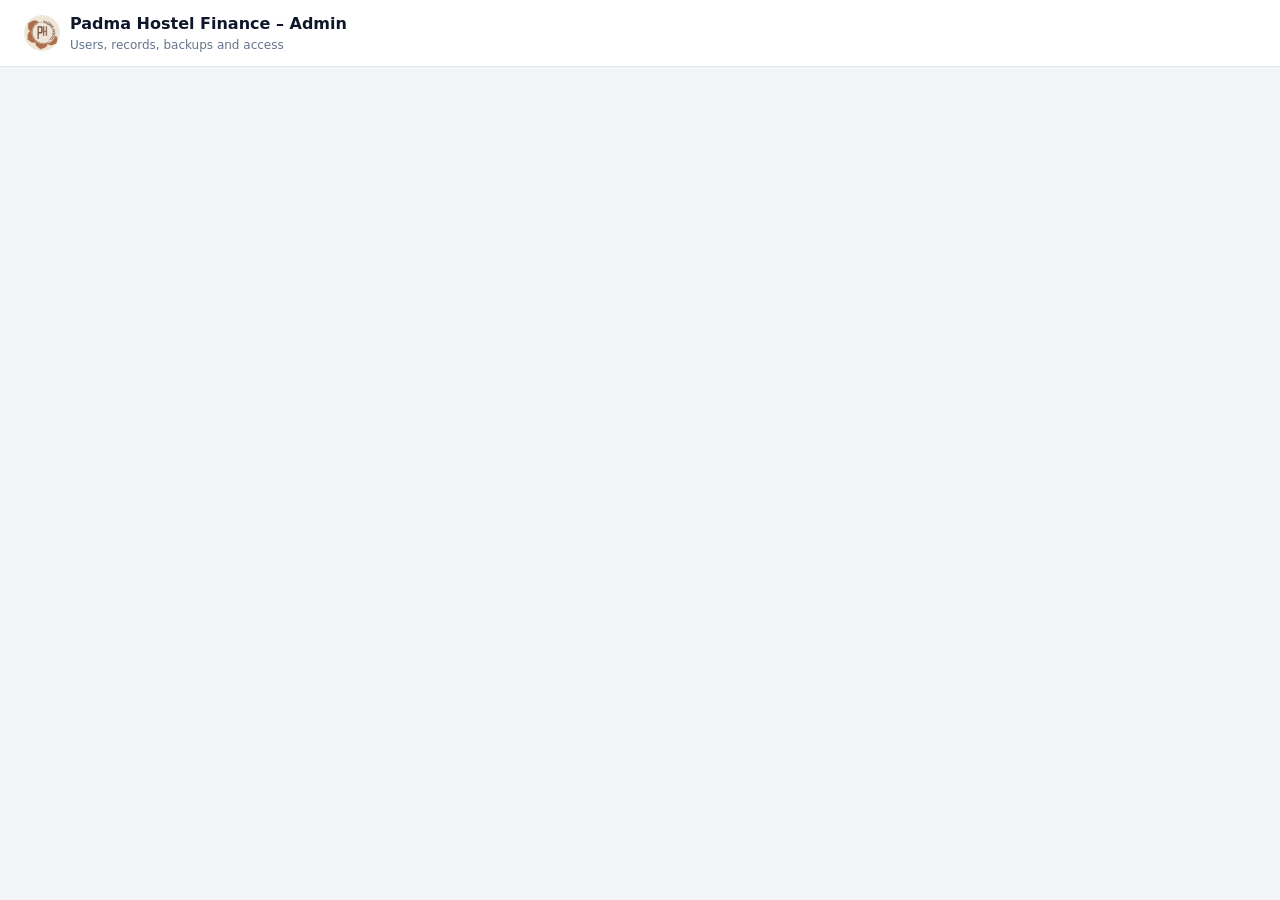
==== admin.html @ 1eb76de9 "v5.0.0: Google sign-in with a profile and Drive folder per person, admin profile cards with read-onl" ====
<!DOCTYPE html>
<html lang="en">
<head>
<meta charset="utf-8">
<meta name="viewport" content="width=device-width, initial-scale=1">
<meta http-equiv="Content-Security-Policy" content="default-src 'self'; style-src 'self' 'unsafe-inline'; script-src 'self'; img-src 'self' data: https://*.googleusercontent.com; connect-src 'self'">
<meta name="robots" content="noindex">
<title>Padma Hostel Finance – Admin</title>
<link rel="icon" href="assets/icon-192.png">
<style>
  :root { --brand: #78350f; --line: #e2e8f0; --muted: #64748b; }
  * { box-sizing: border-box; }
  body { margin: 0; font: 14px/1.5 "Segoe UI", system-ui, Arial, sans-serif; background: #f4f5f9; color: #0f172a; }
  header { background: #fff; border-bottom: 1px solid var(--line); padding: 12px 24px; display: flex; align-items: center; justify-content: space-between; gap: 12px; position: sticky; top: 0; z-index: 5; }
  header .brand { display: flex; align-items: center; gap: 10px; font-weight: 700; font-size: 16px; }
  header img { width: 36px; height: 36px; border-radius: 9px; }
  header small { display: block; font-weight: 500; color: var(--muted); font-size: 12px; }
  .testbar { background: #ea580c; color: #fff; text-align: center; font-weight: 700; font-size: 12px; padding: 4px; }
  main { max-width: 1400px; margin: 0 auto; padding: 24px; }
  .stats { display: grid; grid-template-columns: repeat(auto-fit, minmax(190px, 1fr)); gap: 14px; margin-bottom: 18px; }
  .card { background: #fff; border: 1px solid var(--line); border-radius: 14px; padding: 16px; }
  .k { font-size: 11px; color: var(--muted); text-transform: uppercase; letter-spacing: .05em; }
  .v { font-size: 22px; font-weight: 700; margin-top: 2px; }
  .s { font-size: 12px; color: var(--muted); margin-top: 2px; word-break: break-all; }
  button, .btn { font: inherit; border: 1px solid #cbd5e1; background: #fff; border-radius: 8px; padding: 6px 11px; cursor: pointer; color: inherit; text-decoration: none; display: inline-block; white-space: nowrap; }
  button:hover, .btn:hover { background: #f8fafc; }
  .primary { background: var(--brand); border-color: var(--brand); color: #fff; font-weight: 600; }
  .primary:hover { background: #451a03; }
  .danger { color: #b91c1c; border-color: #fecaca; }
  .ice { color: #0369a1; border-color: #bae6fd; }
  .toolbar { display: flex; flex-wrap: wrap; gap: 10px; align-items: center; margin-bottom: 14px; }
  .toolbar input { font: inherit; padding: 8px 12px; border: 1px solid #cbd5e1; border-radius: 999px; min-width: 280px; background: #fff; }
  .seg button { border-radius: 999px; }
  .seg button.sel { background: #0f172a; color: #fff; border-color: #0f172a; }
  /* profile cards, Pinterest-like masonry */
  .pins { column-width: 270px; column-gap: 16px; }
  .pin { break-inside: avoid; margin: 0 0 16px; background: #fff; border: 1px solid var(--line); border-radius: 16px; overflow: hidden; box-shadow: 0 1px 2px rgba(15,23,42,.04); transition: box-shadow .15s; }
  .pin:hover { box-shadow: 0 8px 24px rgba(15,23,42,.10); }
  .pin .cover { position: relative; background: linear-gradient(135deg,#fef3c7,#fffbeb); display: flex; align-items: center; justify-content: center; padding: 22px 0 16px; }
  .pin .logo { width: 108px; height: 108px; border-radius: 50%; object-fit: cover; background: #fff; border: 1px solid var(--line); box-shadow: 0 4px 14px rgba(15,23,42,.08); }
  .pin .initial { width: 108px; height: 108px; border-radius: 50%; display: flex; align-items: center; justify-content: center; font-size: 42px; font-weight: 800; color: #fff; background: linear-gradient(135deg,#b45309,#78350f); }
  .pin .status { position: absolute; top: 10px; left: 10px; }
  .pin .avatar { position: absolute; top: 10px; right: 10px; width: 30px; height: 30px; border-radius: 50%; border: 2px solid #fff; box-shadow: 0 1px 3px rgba(0,0,0,.2); }
  .pin .body { padding: 12px 16px 16px; }
  .pin h3 { margin: 0; font-size: 17px; line-height: 1.25; }
  .pin .who { color: var(--muted); font-size: 13px; margin-top: 2px; word-break: break-all; }
  .facts { display: grid; grid-template-columns: 1fr 1fr; gap: 6px 10px; margin: 12px 0; font-size: 12px; }
  .facts div b { display: block; font-size: 13px; color: #0f172a; }
  .facts div { color: var(--muted); }
  .pin .acts { display: flex; flex-wrap: wrap; gap: 6px; }
  .pin.frozen { border-color: #7dd3fc; }
  .pin.frozen .cover { background: linear-gradient(135deg,#e0f2fe,#f0f9ff); }
  .pill { white-space: nowrap; display: inline-block; border-radius: 999px; padding: 2px 9px; font-size: 11px; font-weight: 700; }
  .on { background: #dcfce7; color: #166534; } .off { background: #f1f5f9; color: #475569; }
  .frz { background: #e0f2fe; color: #075985; } .wait { background: #fef3c7; color: #92400e; }
  .muted { color: var(--muted); font-size: 12px; }
  .login { max-width: 440px; margin: 12vh auto; text-align: center; padding: 32px; }
  .toast { position: fixed; right: 20px; bottom: 20px; background: #0f172a; color: #fff; padding: 10px 14px; border-radius: 10px; opacity: 0; transition: opacity .2s; pointer-events: none; max-width: 420px; z-index: 50; }
  .toast.show { opacity: 1; } .toast.err { background: #b91c1c; }
  .modal-back { position: fixed; inset: 0; background: rgba(15,23,42,.45); display: flex; align-items: center; justify-content: center; z-index: 30; }
  .modal { background: #fff; border-radius: 14px; padding: 24px; max-width: 460px; width: calc(100% - 32px); }
  .hidden { display: none !important; }
  /* records viewer */
  .viewer { position: fixed; inset: 0; background: #f4f5f9; z-index: 20; overflow: auto; }
  .viewer header { position: sticky; }
  .viewer .ro { background: #fef3c7; color: #92400e; font-weight: 600; font-size: 12px; border-radius: 999px; padding: 3px 10px; }
  .tabs { display: flex; flex-wrap: wrap; gap: 6px; margin: 14px 0; }
  .tabs button.sel { background: var(--brand); color: #fff; border-color: var(--brand); }
  table { width: 100%; border-collapse: collapse; background: #fff; }
  th, td { text-align: left; padding: 8px 10px; border-bottom: 1px solid var(--line); vertical-align: top; font-size: 13px; }
  th { font-size: 11px; color: var(--muted); font-weight: 600; text-transform: uppercase; letter-spacing: .03em; background: #f8fafc; position: sticky; top: 0; }
  td.n, th.n { text-align: right; font-variant-numeric: tabular-nums; }
  .tbl { border: 1px solid var(--line); border-radius: 12px; overflow: auto; max-height: 70vh; }
  select { font: inherit; padding: 6px 10px; border: 1px solid #cbd5e1; border-radius: 8px; background: #fff; }
  .empty { text-align: center; color: var(--muted); padding: 40px; }
</style>
</head>
<body>
<div id="testBar" class="testbar hidden">TEST COPY — test users and test data only (Drive folder "Padma Hostel Finance – TEST")</div>
<header>
  <div class="brand"><img src="assets/logo.png" alt=""><div>Padma Hostel Finance – Admin<small>Users, records, backups and access</small></div></div>
  <div style="display:flex;gap:10px;align-items:center"><span id="who" class="muted"></span><button id="logoutBtn" class="hidden">Sign out</button></div>
</header>

<main>
  <div id="loginBox" class="card login hidden">
    <img src="assets/logo.png" alt="" style="width:64px;height:64px;border-radius:16px">
    <h2>Admin sign-in</h2>
    <p class="muted">Only the admin Gmail can open this panel. Signing in also lets the app keep every user's backup in your Google Drive.</p>
    <a class="btn primary" href="api/auth?kind=admin">Sign in with Google</a>
    <p id="loginMsg" class="muted"></p>
  </div>

  <div id="panel" class="hidden">
    <div class="stats">
      <div class="card"><div class="k">Users</div><div class="v" id="stUsers">–</div><div class="s" id="stUsersS"></div></div>
      <div class="card"><div class="k">Online now</div><div class="v" id="stOnline">–</div><div class="s">active in the last 3 minutes</div></div>
      <div class="card"><div class="k">Drive storage used</div><div class="v" id="stStorage">–</div><div class="s" id="stFiles"></div></div>
      <div class="card"><div class="k">Google Drive</div><div class="v" id="stDrive" style="font-size:16px">–</div><div class="s" id="stDriveS"></div></div>
      <div class="card"><div class="k">Form scanner</div><div class="v" id="stScan" style="font-size:16px">–</div><div class="s" id="stScanS"></div></div>
    </div>
    <div class="toolbar">
      <input id="q" placeholder="Search name or Gmail…" autocomplete="off">
      <div class="seg" id="filter"><button data-f="all" class="sel">All</button> <button data-f="online">Online</button> <button data-f="frozen">Frozen</button> <button data-f="setup">Not set up</button></div>
      <span class="muted" id="updated"></span>
    </div>
    <div id="pins" class="pins"></div>
    <div id="none" class="empty hidden">No users yet. When someone opens the app and signs in with Google, they appear here.</div>
  </div>
</main>

<div id="viewer" class="viewer hidden">
  <header>
    <div class="brand"><img id="vLogo" src="assets/icon-192.png" alt=""><div><span id="vName"></span><small id="vSub"></small></div></div>
    <div style="display:flex;gap:10px;align-items:center"><span class="ro">Read-only</span><button id="vClose">✕ Close</button></div>
  </header>
  <main>
    <div class="toolbar"><div class="seg" id="vSections"></div><label class="muted">Month <select id="vMonth"></select></label><span class="muted" id="vWhen"></span></div>
    <div class="stats" id="vStats"></div>
    <div class="tabs" id="vTabs"><button data-t="students" class="sel">Students</button><button data-t="fees">Monthly fees</button><button data-t="income">Income</button><button data-t="expenditure">Expenditure</button><button data-t="admissions">Admissions</button><button data-t="rooms">Rooms</button></div>
    <div id="vBody"></div>
  </main>
</div>

<div id="toast" class="toast"></div>
<script src="js/bs-data.js"></script>
<script src="js/core.js"></script>
<script src="js/admin.js"></script>
</body>
</html>
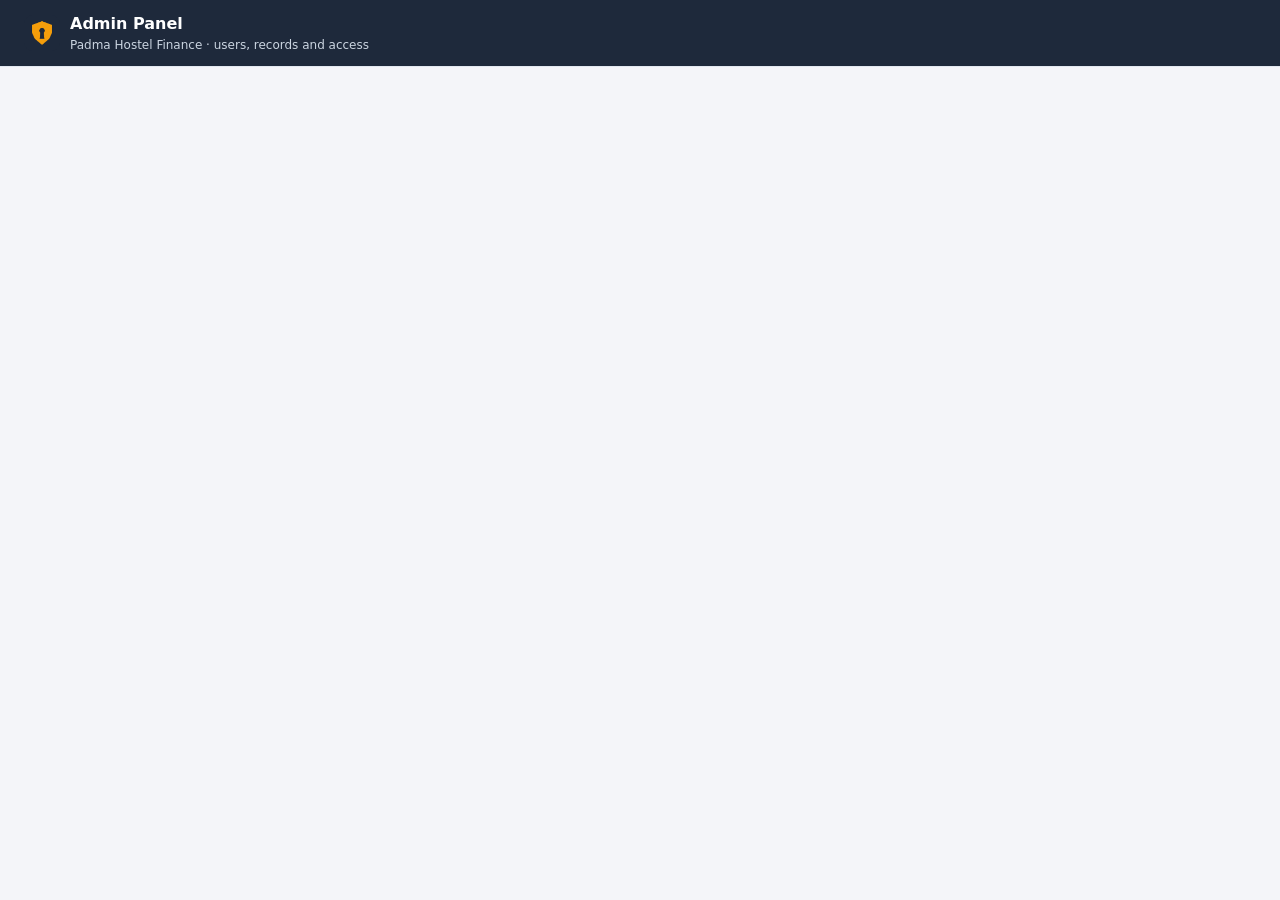
==== commit 6d78f5c6: "Admin panel: own shield icon, dark header and title so it is not confused with the user app Co-Autho" ====
--- a/admin.html
+++ b/admin.html
@@ -5,16 +5,19 @@
 <meta name="viewport" content="width=device-width, initial-scale=1">
 <meta http-equiv="Content-Security-Policy" content="default-src 'self'; style-src 'self' 'unsafe-inline'; script-src 'self'; img-src 'self' data: https://*.googleusercontent.com; connect-src 'self'">
 <meta name="robots" content="noindex">
-<title>Padma Hostel Finance – Admin</title>
-<link rel="icon" href="assets/icon-192.png">
+<title>Admin Panel – Padma Hostel Finance</title>
+<link rel="icon" href="assets/admin-favicon.png">
 <style>
   :root { --brand: #78350f; --line: #e2e8f0; --muted: #64748b; }
   * { box-sizing: border-box; }
   body { margin: 0; font: 14px/1.5 "Segoe UI", system-ui, Arial, sans-serif; background: #f4f5f9; color: #0f172a; }
-  header { background: #fff; border-bottom: 1px solid var(--line); padding: 12px 24px; display: flex; align-items: center; justify-content: space-between; gap: 12px; position: sticky; top: 0; z-index: 5; }
+  header { background: #1e293b; color: #fff; border-bottom: 1px solid var(--line); padding: 12px 24px; display: flex; align-items: center; justify-content: space-between; gap: 12px; position: sticky; top: 0; z-index: 5; }
   header .brand { display: flex; align-items: center; gap: 10px; font-weight: 700; font-size: 16px; }
   header img { width: 36px; height: 36px; border-radius: 9px; }
-  header small { display: block; font-weight: 500; color: var(--muted); font-size: 12px; }
+  header small { display: block; font-weight: 500; color: #cbd5e1; font-size: 12px; }
+  header button { background: transparent; color: #fff; border-color: #475569; }
+  header button:hover { background: #334155; }
+  header #who { color: #cbd5e1; }
   .testbar { background: #ea580c; color: #fff; text-align: center; font-weight: 700; font-size: 12px; padding: 4px; }
   main { max-width: 1400px; margin: 0 auto; padding: 24px; }
   .stats { display: grid; grid-template-columns: repeat(auto-fit, minmax(190px, 1fr)); gap: 14px; margin-bottom: 18px; }
@@ -55,6 +58,8 @@
   .frz { background: #e0f2fe; color: #075985; } .wait { background: #fef3c7; color: #92400e; }
   .muted { color: var(--muted); font-size: 12px; }
   .login { max-width: 440px; margin: 12vh auto; text-align: center; padding: 32px; }
+  .inp { display:block; width:100%; font:inherit; padding:9px 12px; border:1px solid #cbd5e1; border-radius:8px; margin-top:4px; color:#0f172a; }
+  .modal label { display:block; margin-bottom:10px; }
   .toast { position: fixed; right: 20px; bottom: 20px; background: #0f172a; color: #fff; padding: 10px 14px; border-radius: 10px; opacity: 0; transition: opacity .2s; pointer-events: none; max-width: 420px; z-index: 50; }
   .toast.show { opacity: 1; } .toast.err { background: #b91c1c; }
   .modal-back { position: fixed; inset: 0; background: rgba(15,23,42,.45); display: flex; align-items: center; justify-content: center; z-index: 30; }
@@ -78,17 +83,22 @@
 <body>
 <div id="testBar" class="testbar hidden">TEST COPY — test users and test data only (Drive folder "Padma Hostel Finance – TEST")</div>
 <header>
-  <div class="brand"><img src="assets/logo.png" alt=""><div>Padma Hostel Finance – Admin<small>Users, records, backups and access</small></div></div>
-  <div style="display:flex;gap:10px;align-items:center"><span id="who" class="muted"></span><button id="logoutBtn" class="hidden">Sign out</button></div>
+  <div class="brand"><img src="assets/admin-icon.png" alt=""><div>Admin Panel<small>Padma Hostel Finance · users, records and access</small></div></div>
+  <div style="display:flex;gap:10px;align-items:center"><span id="who" class="muted"></span><button id="settingsBtn" class="hidden">⚙ Settings</button><button id="logoutBtn" class="hidden">Log out</button></div>
 </header>
 
 <main>
   <div id="loginBox" class="card login hidden">
-    <img src="assets/logo.png" alt="" style="width:64px;height:64px;border-radius:16px">
-    <h2>Admin sign-in</h2>
-    <p class="muted">Only the admin Gmail can open this panel. Signing in also lets the app keep every user's backup in your Google Drive.</p>
-    <a class="btn primary" href="api/auth?kind=admin">Sign in with Google</a>
-    <p id="loginMsg" class="muted"></p>
+    <img src="assets/admin-icon.png" alt="" style="width:64px;height:64px;border-radius:16px">
+    <h2 id="loginTitle">Admin login</h2>
+    <p id="loginHint" class="muted">Only the admin can open this panel.</p>
+    <form id="loginForm" style="text-align:left;display:grid;gap:10px;margin-top:14px">
+      <label class="muted">Username<input id="aUser" autocomplete="username" class="inp"></label>
+      <label class="muted">Password<input id="aPass" type="password" autocomplete="current-password" class="inp"></label>
+      <label class="muted hidden" id="aPass2Wrap">Type the password again<input id="aPass2" type="password" autocomplete="new-password" class="inp"></label>
+      <button class="primary" id="loginBtn" type="submit" style="padding:10px">Log in</button>
+    </form>
+    <p id="loginMsg" style="color:#b91c1c;font-size:13px;min-height:18px"></p>
   </div>
 
   <div id="panel" class="hidden">
@@ -96,22 +106,23 @@
       <div class="card"><div class="k">Users</div><div class="v" id="stUsers">–</div><div class="s" id="stUsersS"></div></div>
       <div class="card"><div class="k">Online now</div><div class="v" id="stOnline">–</div><div class="s">active in the last 3 minutes</div></div>
       <div class="card"><div class="k">Drive storage used</div><div class="v" id="stStorage">–</div><div class="s" id="stFiles"></div></div>
-      <div class="card"><div class="k">Google Drive</div><div class="v" id="stDrive" style="font-size:16px">–</div><div class="s" id="stDriveS"></div></div>
+      <div class="card"><div class="k">Google Drive</div><div class="v" id="stDrive" style="font-size:16px">–</div><div class="s" id="stDriveS"></div><div style="margin-top:8px;display:flex;gap:6px;flex-wrap:wrap"><a class="btn" id="driveBtn" href="api/auth?kind=drive">Connect Google Drive</a><button id="driveOffBtn" class="danger hidden">Disconnect</button></div></div>
       <div class="card"><div class="k">Form scanner</div><div class="v" id="stScan" style="font-size:16px">–</div><div class="s" id="stScanS"></div></div>
     </div>
     <div class="toolbar">
-      <input id="q" placeholder="Search name or Gmail…" autocomplete="off">
-      <div class="seg" id="filter"><button data-f="all" class="sel">All</button> <button data-f="online">Online</button> <button data-f="frozen">Frozen</button> <button data-f="setup">Not set up</button></div>
+      <button class="primary" id="addBtn">＋ Add person</button>
+      <input id="q" placeholder="Search name or username…" autocomplete="off">
+      <div class="seg" id="filter"><button data-f="all" class="sel">All</button> <button data-f="online">Online</button> <button data-f="frozen">Frozen</button> <button data-f="setup">Never logged in</button></div>
       <span class="muted" id="updated"></span>
     </div>
     <div id="pins" class="pins"></div>
-    <div id="none" class="empty hidden">No users yet. When someone opens the app and signs in with Google, they appear here.</div>
+    <div id="none" class="empty hidden">No people yet. Press “＋ Add person” to make a username and password for someone.</div>
   </div>
 </main>
 
 <div id="viewer" class="viewer hidden">
   <header>
-    <div class="brand"><img id="vLogo" src="assets/icon-192.png" alt=""><div><span id="vName"></span><small id="vSub"></small></div></div>
+    <div class="brand"><img id="vLogo" src="assets/admin-icon.png" alt=""><div><span id="vName"></span><small id="vSub"></small></div></div>
     <div style="display:flex;gap:10px;align-items:center"><span class="ro">Read-only</span><button id="vClose">✕ Close</button></div>
   </header>
   <main>
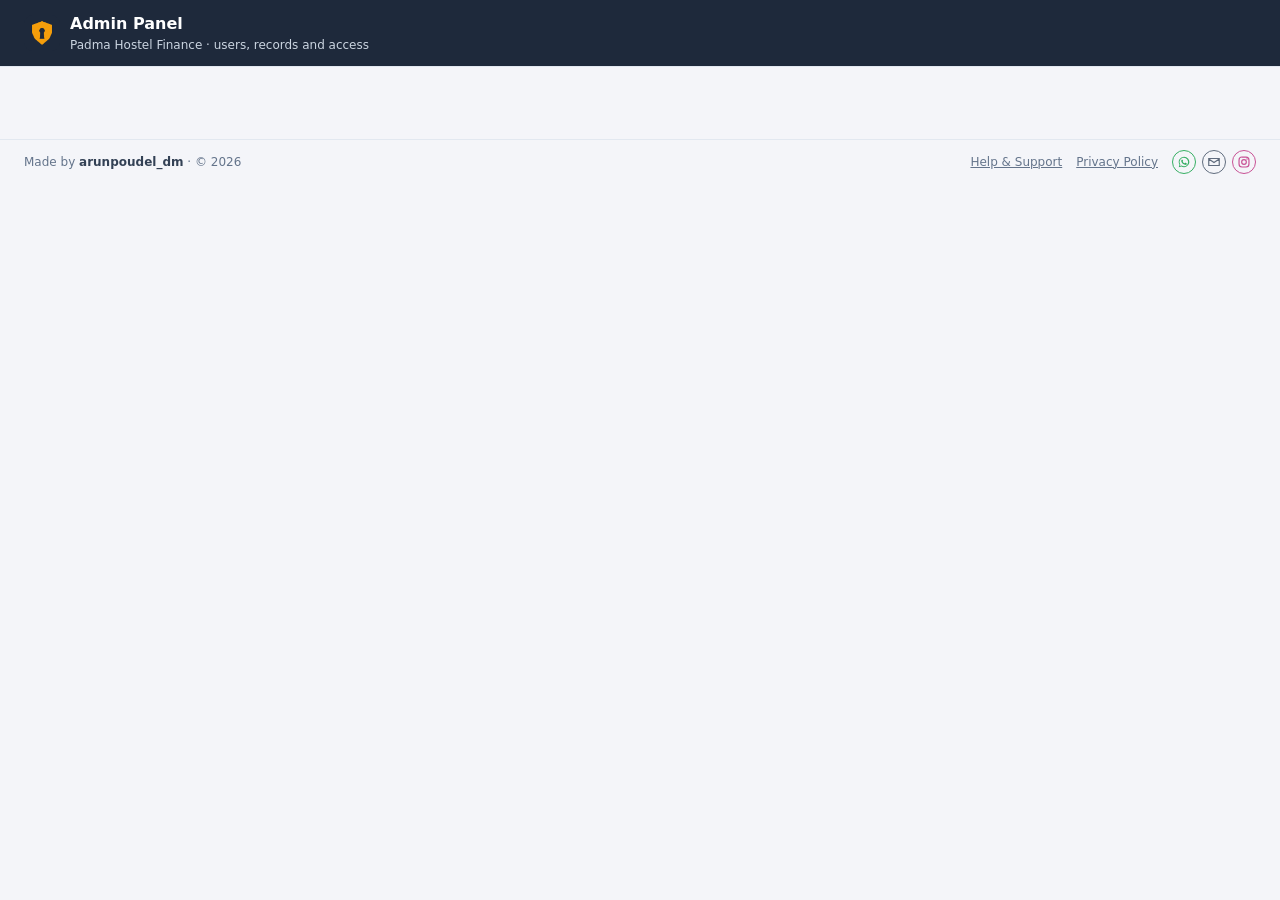
==== commit 219b88d3: "Small footer (Made by arunpoudel_dm, Help & Support, Privacy Policy, WhatsApp/email/Instagram) + Hel" ====
--- a/admin.html
+++ b/admin.html
@@ -7,6 +7,9 @@
 <meta name="robots" content="noindex">
 <title>Admin Panel – Padma Hostel Finance</title>
 <link rel="icon" href="assets/admin-favicon.png">
+<link rel="manifest" href="/api/manifest?app=admin">
+<meta name="theme-color" content="#1e293b">
+<link rel="apple-touch-icon" href="assets/admin-192.png">
 <style>
   :root { --brand: #78350f; --line: #e2e8f0; --muted: #64748b; }
   * { box-sizing: border-box; }
@@ -79,6 +82,7 @@
   select { font: inherit; padding: 6px 10px; border: 1px solid #cbd5e1; border-radius: 8px; background: #fff; }
   .empty { text-align: center; color: var(--muted); padding: 40px; }
 </style>
+<style>.bb{display:inline-block;padding:1px 8px;border-radius:999px;font-size:11px;font-weight:600;white-space:nowrap}.bb-green{background:#dcfce7;color:#166534}.bb-blue{background:#dbeafe;color:#1e40af}.bb-orange{background:#ffedd5;color:#9a3412}.bb-red{background:#fee2e2;color:#991b1b}.bb-grey{background:#f1f5f9;color:#475569}.bb-teal{background:#ccfbf1;color:#115e59}.bb-amber{background:#fef9c3;color:#854d0e}.bb-purple{background:#f3e8ff;color:#6b21a8}</style>
 </head>
 <body>
 <div id="testBar" class="testbar hidden">TEST COPY — test users and test data only (Drive folder "Padma Hostel Finance – TEST")</div>
@@ -99,6 +103,7 @@
       <button class="primary" id="loginBtn" type="submit" style="padding:10px">Log in</button>
     </form>
     <p id="loginMsg" style="color:#b91c1c;font-size:13px;min-height:18px"></p>
+    <p id="forgotWrap" class="muted" style="font-size:13px"><a href="api/auth?kind=recover" id="forgotLink">Forgot password?</a> Sign in with the Google account that is connected for Drive backups.</p>
   </div>
 
   <div id="panel" class="hidden">
@@ -128,7 +133,7 @@
   <main>
     <div class="toolbar"><div class="seg" id="vSections"></div><label class="muted">Month <select id="vMonth"></select></label><span class="muted" id="vWhen"></span></div>
     <div class="stats" id="vStats"></div>
-    <div class="tabs" id="vTabs"><button data-t="students" class="sel">Students</button><button data-t="fees">Monthly fees</button><button data-t="income">Income</button><button data-t="expenditure">Expenditure</button><button data-t="admissions">Admissions</button><button data-t="rooms">Rooms</button></div>
+    <div class="tabs" id="vTabs"><button data-t="students" class="sel">Students</button><button data-t="fees">Monthly fees</button><button data-t="income">Income</button><button data-t="expenditure">Expenditure</button><button data-t="admissions">Admissions</button><button data-t="rooms">Rooms</button><button data-t="balance">Balance sheet</button></div>
     <div id="vBody"></div>
   </main>
 </div>
@@ -137,5 +142,6 @@
 <script src="js/bs-data.js"></script>
 <script src="js/core.js"></script>
 <script src="js/admin.js"></script>
+<script src="js/footer.js"></script>
 </body>
 </html>
